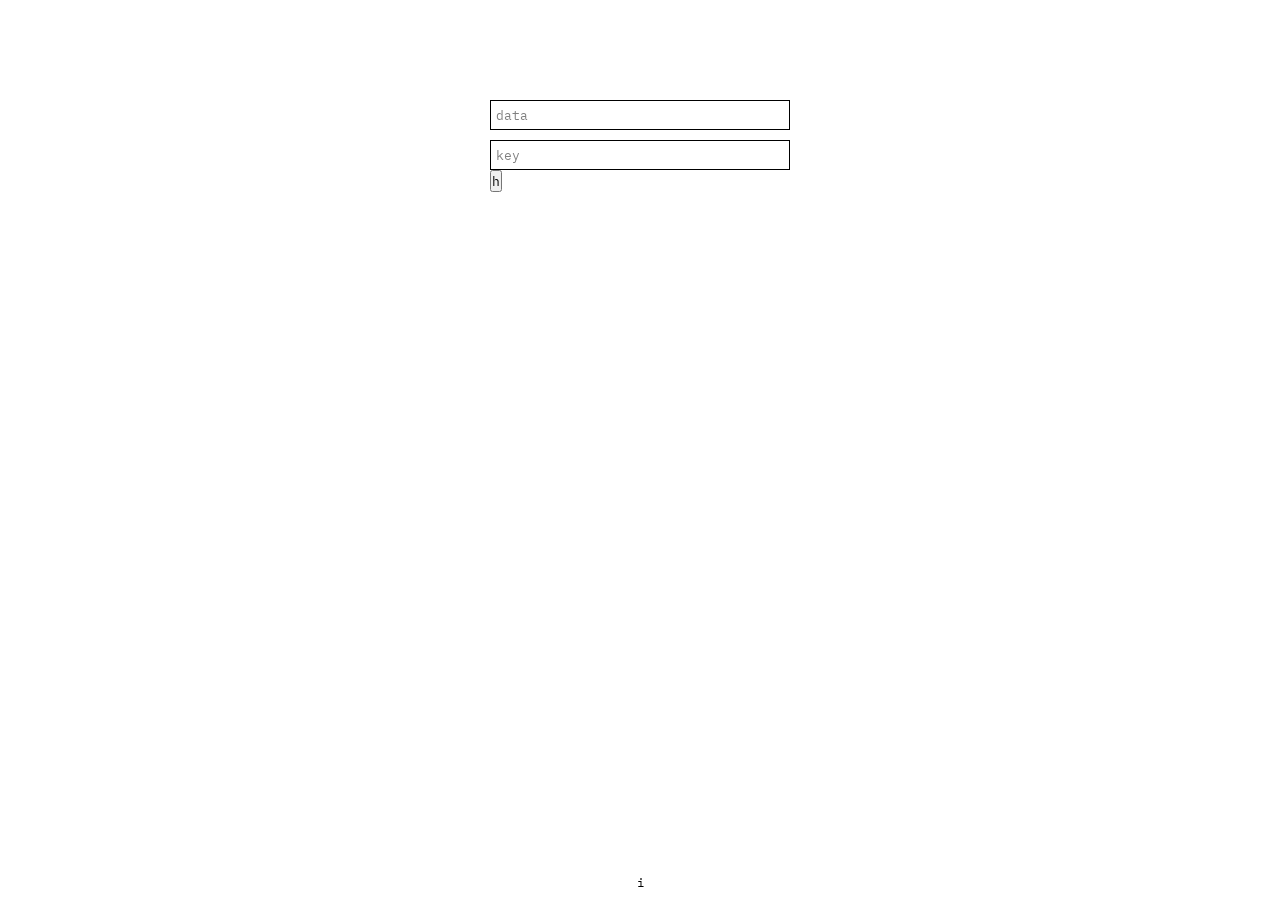
==== v1/index.html @ 355ad6fa "feat: add v2" ====
<!DOCTYPE html>
<html lang="en">
<head>
	<meta charset="UTF-8">
	<meta name="viewport" content="width=device-width, initial-scale=1.0">

	<link rel="icon" href="./favicon.ico" type="image/x-icon">

	<link rel="preconnect" href="https://fonts.googleapis.com">
	<link rel="preconnect" href="https://fonts.gstatic.com" crossorigin>
	<link href="https://fonts.googleapis.com/css2?family=IBM+Plex+Mono&display=swap" rel="stylesheet">

	<link rel="stylesheet" href="./style.css">

	<title>h</title>
</head>
<body>
	<section id="in">
		<div>
			<div class="input-cont">
				<input id="data" type="password" placeholder="data">
			</div>
			<input id="key" type="password" placeholder="key">
		</div>
		<button onclick="h()">h</button>
	</section>
	<section id="out">
		<p id="default"></p>
	</section>
	<footer>
		<p title="base64_sha256('{data}{key}')[0:13] + '!1a'">i</p>
	</footer>

	<script>

		async function generate(payload){
			const text_as_buffer = new TextEncoder().encode(payload);
			const hash_buffer = await window.crypto.subtle.digest("SHA-256", text_as_buffer);
			const hash = btoa(String.fromCharCode(...new Uint8Array(hash_buffer)))
			const short_hash = hash.slice(0,13)
			pwd = short_hash + "!1a" // make sure pwd ends with a letter, and contains a spe-char, number and letter
			return pwd
		}



		async function h(){
			data = document.getElementById("data").value
			key  = document.getElementById("key").value
			if (!data || !key){ return "" }

			payload  = data + key
			hash     = await generate(payload)

			document.querySelector("#default").innerText = hash

			try {
				await navigator.clipboard.writeText(hash);
				document.querySelector("button").innerText = "copied ✓"
				setTimeout(() => {
					document.querySelector("button").innerText = "h"
				}, 1500);
			} catch (err) {
				alert('Failed to copy to clipboard ' + err);
			}
		}

	</script>

</body>
</html>
---- v1/style.css ----
*{

	font-family: "IBM Plex Mono", serif;
	font-weight: 400;
	font-style: normal;

	box-sizing: border-box;
	margin: 0;
	padding: 0;
}


body{
	max-width: 300px;
	width: 90%;
	margin: 0 auto;
	margin-top: 100px;
}


section#in > div {
	display: flex;
	flex-direction: column;
}




input{
	border: 1px solid black;
	padding: 5px;
}
input::placeholder{
	color: grey;
}
input:focus{
	outline: none;
}

0m4AzY0rSoKsb!1a


button{
	margin-top: 30px;
	width: 100%;
	background-color: white;
	color: black;
	padding: 5px;
	border: 1px solid black;
	box-shadow: 0px 1px 0px black;
	outline: none;
}
button:hover{
	cursor: pointer;
	background-color: black;
	color: white;
}
button:active{
	border-bottom: 1px solid black;
	transform: translateY(1px);
}




section#out{
	margin-top: 20px;
	color: transparent;
}




footer{
	font-size: 12px;
	position: absolute;
	bottom: 10px;
	left: 50%;
	transform: translateX(-50%);
}





.input-cont{
	border: 1px solid black;
	display: flex;
	flex-direction: row;
	align-items: center;
	height: fit-content;
	margin-bottom: 10px;
}
.input-cont svg{
	width: fit-content;
	margin-left: auto;
	margin-right: 10px;
	height: 17px;
	width: 17px;
}
.input-cont input{
	border: none;
}








@media only screen and (max-width: 768px) {
	body{
		width: 80%;
	}
}
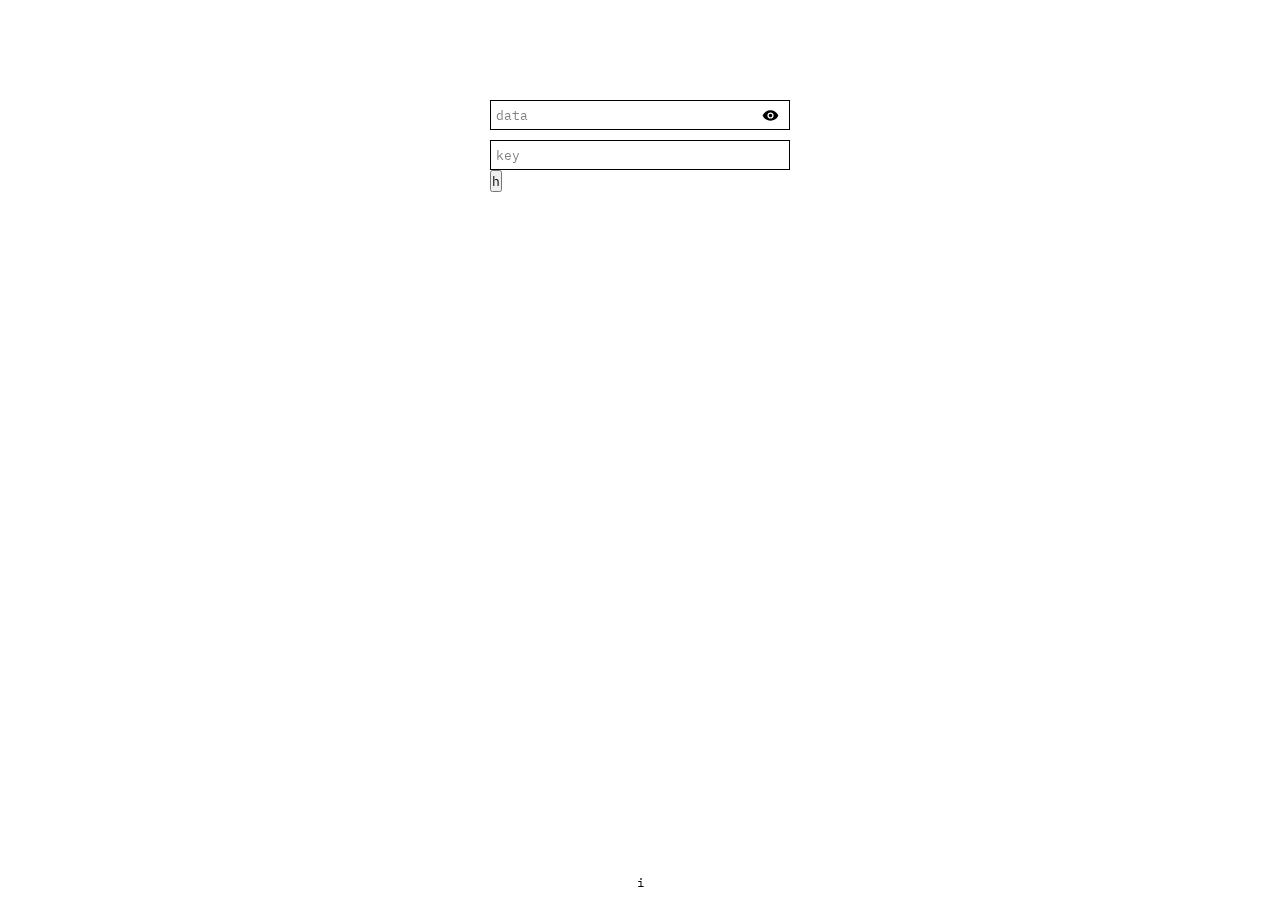
==== commit 00e8a3b1: "fix Added functions to display and hide password input." ====
--- a/v1/index.html
+++ b/v1/index.html
@@ -19,6 +19,7 @@
 		<div>
 			<div class="input-cont">
 				<input id="data" type="password" placeholder="data">
+				<svg onmouseover="display_data()" onmouseleave="hide_data()" id='eye' xmlns="http://www.w3.org/2000/svg" height="24px" viewBox="0 -960 960 960" width="24px" fill="#000000"><path d="M480.09-304.92q72.99 0 123.99-51.09t51-124.08q0-72.99-51.09-123.99t-124.08-51q-72.99 0-123.99 51.09t-51 124.08q0 72.99 51.09 123.99t124.08 51Zm-.21-77.08q-40.88 0-69.38-28.62-28.5-28.62-28.5-69.5 0-40.88 28.62-69.38 28.62-28.5 69.5-28.5 40.88 0 69.38 28.62 28.5 28.62 28.5 69.5 0 40.88-28.62 69.38-28.62 28.5-69.5 28.5Zm.17 200q-148.57 0-269.23-81.62Q90.16-345.23 33.54-480q56.62-134.77 177.22-216.38Q331.37-778 479.95-778q148.57 0 269.23 81.62Q869.84-614.77 926.46-480q-56.62 134.77-177.22 216.38Q628.63-182 480.05-182Z"/></svg>
 			</div>
 			<input id="key" type="password" placeholder="key">
 		</div>
@@ -42,8 +43,6 @@
 			return pwd
 		}
 
-
-
 		async function h(){
 			data = document.getElementById("data").value
 			key  = document.getElementById("key").value
@@ -65,7 +64,13 @@
 			}
 		}
 
+		function display_data() {
+			document.getElementById('data').type = "text"
+		}
+		function hide_data() {
+			document.getElementById('data').type = "password"
+		}
 	</script>
 
 </body>
-</html>+</html>
